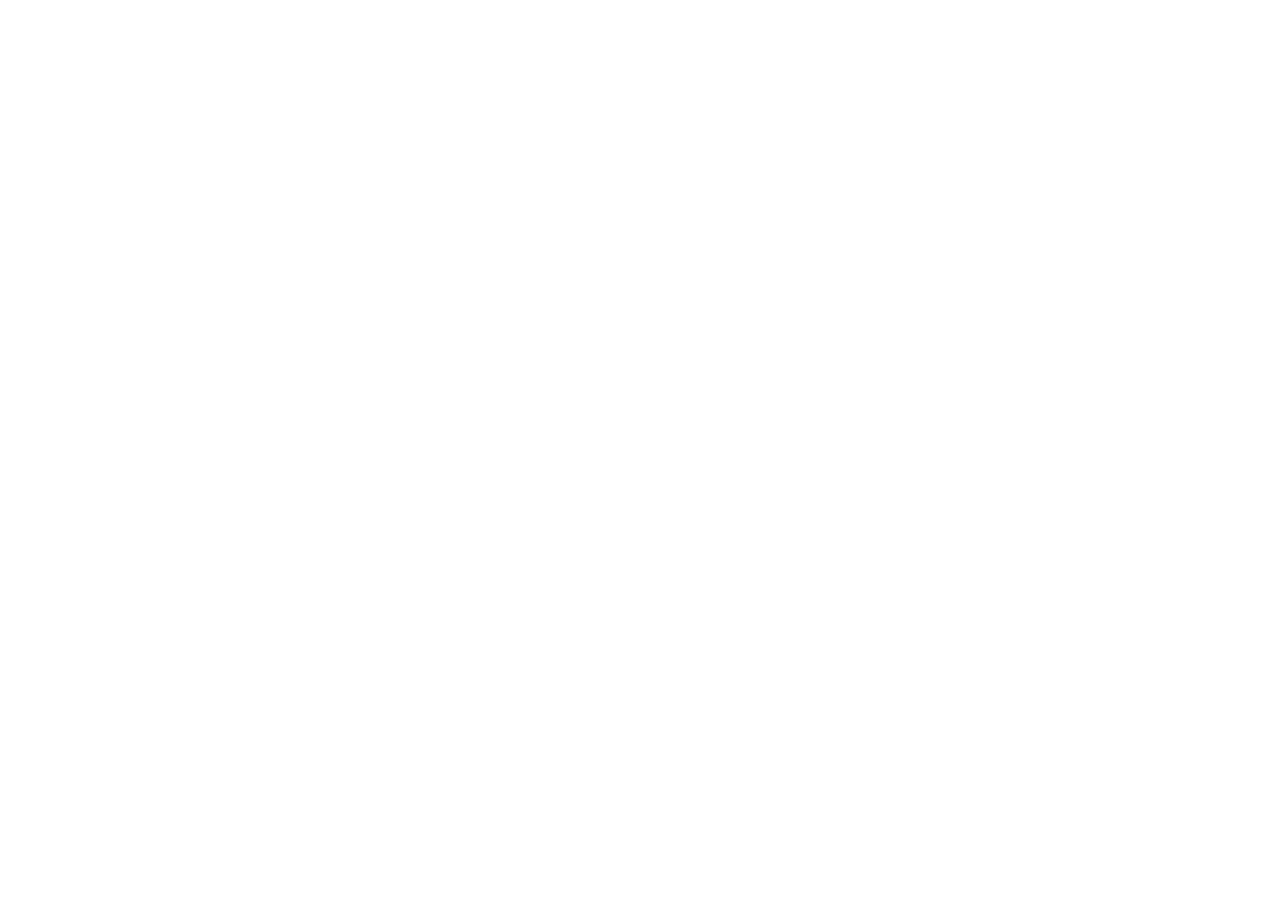
==== index.html @ f499e112 "Yandex webmaster" ====
<!DOCTYPE html>
<html lang="en">
<head>
    <meta charset="UTF-8">
    <meta name="viewport" content="width=device-width, initial-scale=1.0">
    <title>Document</title>
    <meta name="yandex-verification" content="db8d1811ce7ee9a2" />
</head>
<body>
    
</body>
</html>
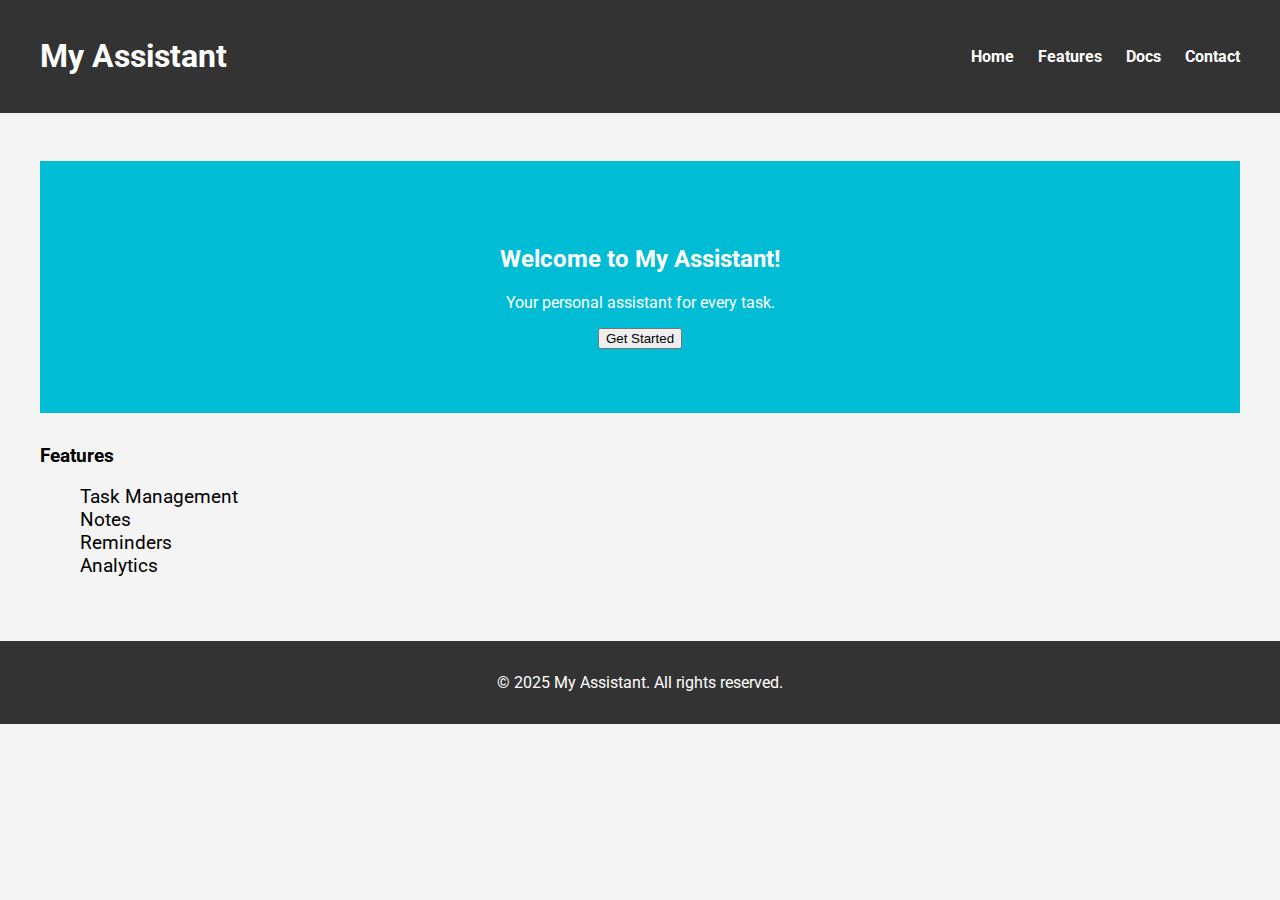
==== commit 980ae66c: "robots.txt" ====
--- a/index.html
+++ b/index.html
@@ -1,12 +1,51 @@
 <!DOCTYPE html>
-<html lang="en">
-<head>
-    <meta charset="UTF-8">
-    <meta name="viewport" content="width=device-width, initial-scale=1.0">
-    <title>Document</title>
-    <meta name="yandex-verification" content="db8d1811ce7ee9a2" />
-</head>
-<body>
+    <html lang="en">
+    <head>
+        <meta charset="UTF-8">
+        <meta name="viewport" content="width=device-width, initial-scale=1.0">
+        <title>My Assistant</title>
+        <link href="https://fonts.googleapis.com/css2?family=Roboto:wght@400;700&display=swap" rel="stylesheet">
+        <link rel="stylesheet" href="styles.css">
+        <meta name="yandex-verification" content="db8d1811ce7ee9a2" />
+    </head>
+    <body>
+        <!-- Header -->
+        <header>
+            <div class="container">
+                <h1>My Assistant</h1>
+                <nav>
+                    <ul>
+                        <li><a href="#">Home</a></li>
+                        <li><a href="#">Features</a></li>
+                        <li><a href="https://my-sha.github.io/docs/">Docs</a></li>
+                        <li><a href="#">Contact</a></li>
+                    </ul>
+                </nav>
+            </div>
+        </header>
     
-</body>
-</html>+        <!-- Main Content -->
+        <main>
+            <section class="hero">
+                <h2>Welcome to My Assistant!</h2>
+                <p>Your personal assistant for every task.</p>
+                <button>Get Started</button>
+            </section>
+    
+            <section class="features">
+                <h3>Features</h3>
+                <ul>
+                    <li>Task Management</li>
+                    <li>Notes</li>
+                    <li>Reminders</li>
+                    <li>Analytics</li>
+                </ul>
+            </section>
+        </main>
+    
+        <!-- Footer -->
+        <footer>
+            <p>&copy; 2025 My Assistant. All rights reserved.</p>
+        </footer>
+    </body>
+    </html>--- a/styles.css
+++ b/styles.css
@@ -0,0 +1,72 @@
+/* styles.css */
+body {
+    font-family: 'Roboto', sans-serif;
+    margin: 0;
+    padding: 0;
+    background-color: #f4f4f4;
+}
+
+header {
+    background-color: #333;
+    color: white;
+    padding: 1rem 0;
+}
+
+header .container {
+    display: flex;
+    justify-content: space-between;
+    align-items: center;
+    max-width: 1200px;
+    margin: 0 auto;
+}
+
+header h1 {
+    font-size: 2rem;
+}
+
+header nav ul {
+    list-style-type: none;
+}
+
+header nav ul li {
+    display: inline;
+    margin-left: 20px;
+}
+
+header nav ul li a {
+    color: white;
+    text-decoration: none;
+    font-weight: bold;
+}
+
+main {
+    max-width: 1200px;
+    margin: 2rem auto;
+    padding: 1rem;
+}
+
+.hero {
+    background-color: #00bcd4;
+    color: white;
+    padding: 4rem 0;
+    text-align: center;
+}
+
+.features {
+    margin-top: 2rem;
+}
+
+.features ul {
+    list-style-type: none;
+}
+
+.features ul li {
+    font-size: 1.2rem;
+}
+
+footer {
+    text-align: center;
+    padding: 1rem;
+    background-color: #333;
+    color: white;
+}